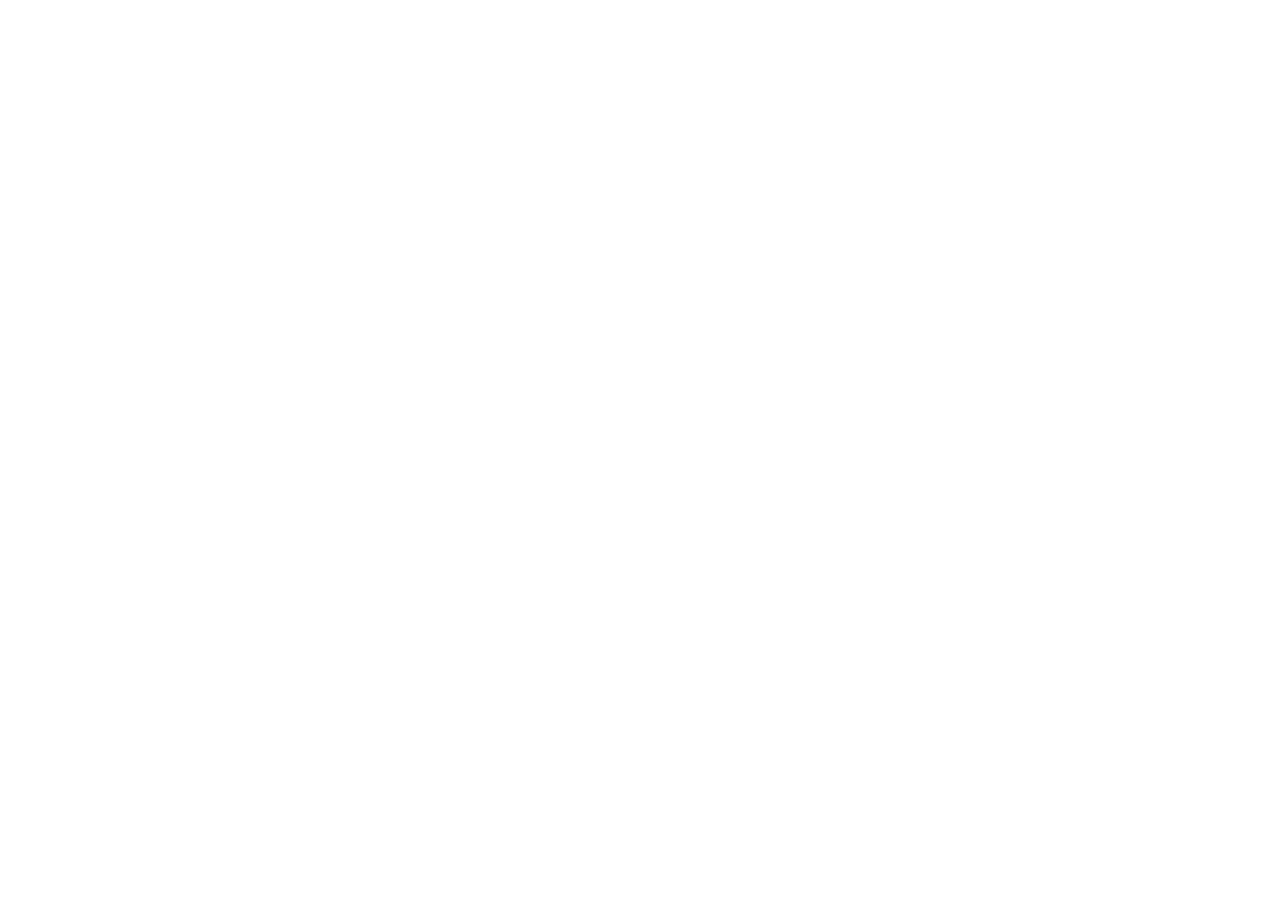
==== index.html @ 7dcd47ae "start no projeto tela-login-form" ====
<!DOCTYPE html>
<html lang="en">
<head>
    <meta charset="UTF-8">
    <meta name="viewport" content="width=device-width, initial-scale=1.0">
    <meta http-equiv="X-UA-Compatible" content="ie=edge">
    <title>Login</title>
    <link rel="stylesheet" href="https://maxcdn.bootstrapcdn.com/bootstrap/3.3.7/css/bootstrap.min.css">
    <link rel="stylesheet" href="estilo.css">
</head>
<body>
    
</body>
</html>
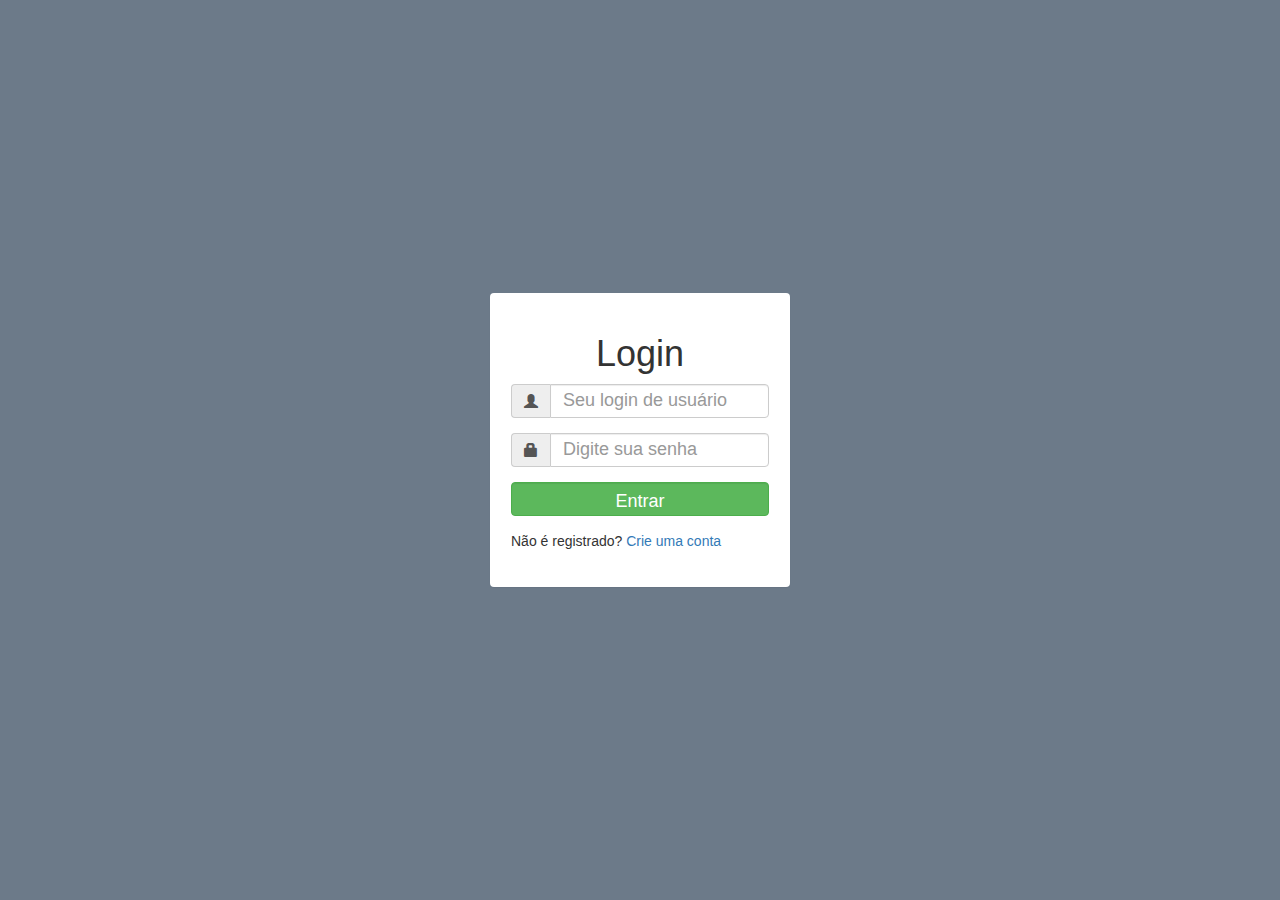
==== commit 65574c5b: "criação da tela login e estilo css" ====
--- a/index.html
+++ b/index.html
@@ -9,6 +9,41 @@
     <link rel="stylesheet" href="estilo.css">
 </head>
 <body>
-    
+    <div id="form-container">
+        <div class="panel" id="form-box">
+            <form action="#" method="POST">
+                <h1 class="text-center">Login</h1>
+
+                <div class="form-group">
+                    <label class="sr-only" for="login">Usuário</label>
+                    <div class="input-group">
+                        <div class="input-group-addon">
+                            <span class="glyphicon glyphicon-user"></span>
+                        </div>
+                        <input type="text" name="usuario" class="form-control" placeholder="Seu login de usuário">
+                    </div>
+                </div>
+
+                <div class="form-group">
+                        <label class="sr-only" for="senha">Senha</label>
+                        <div class="input-group">
+                            <div class="input-group-addon">
+                                <span class="glyphicon glyphicon-lock"></span>
+                            </div>
+                            <input type="password" name="senha" class="form-control" placeholder="Digite sua senha">
+                        </div>
+                </div>
+
+                <div class="form-group">
+                    <input type="submit" value="Entrar" class="btn btn-success form-control">
+                </div>
+
+                <div class="form-group">
+                    Não é registrado? <a href="cadastro.html">Crie uma conta</a>
+                </div>
+
+            </form>
+        </div>
+    </div>    
 </body>
 </html>--- a/estilo.css
+++ b/estilo.css
@@ -0,0 +1,19 @@
+#form-container{
+    width:100vw;
+    height: 100vh;
+    background: #6C7A89;
+    display: flex;
+    flex-direction: column;
+    justify-content: center;
+    align-items: center;
+}
+
+#form-box{
+    width: 300px;
+    padding: 20px;
+    box-sizing: border-box;
+}
+
+#form-box input {
+    font-size: large;
+}